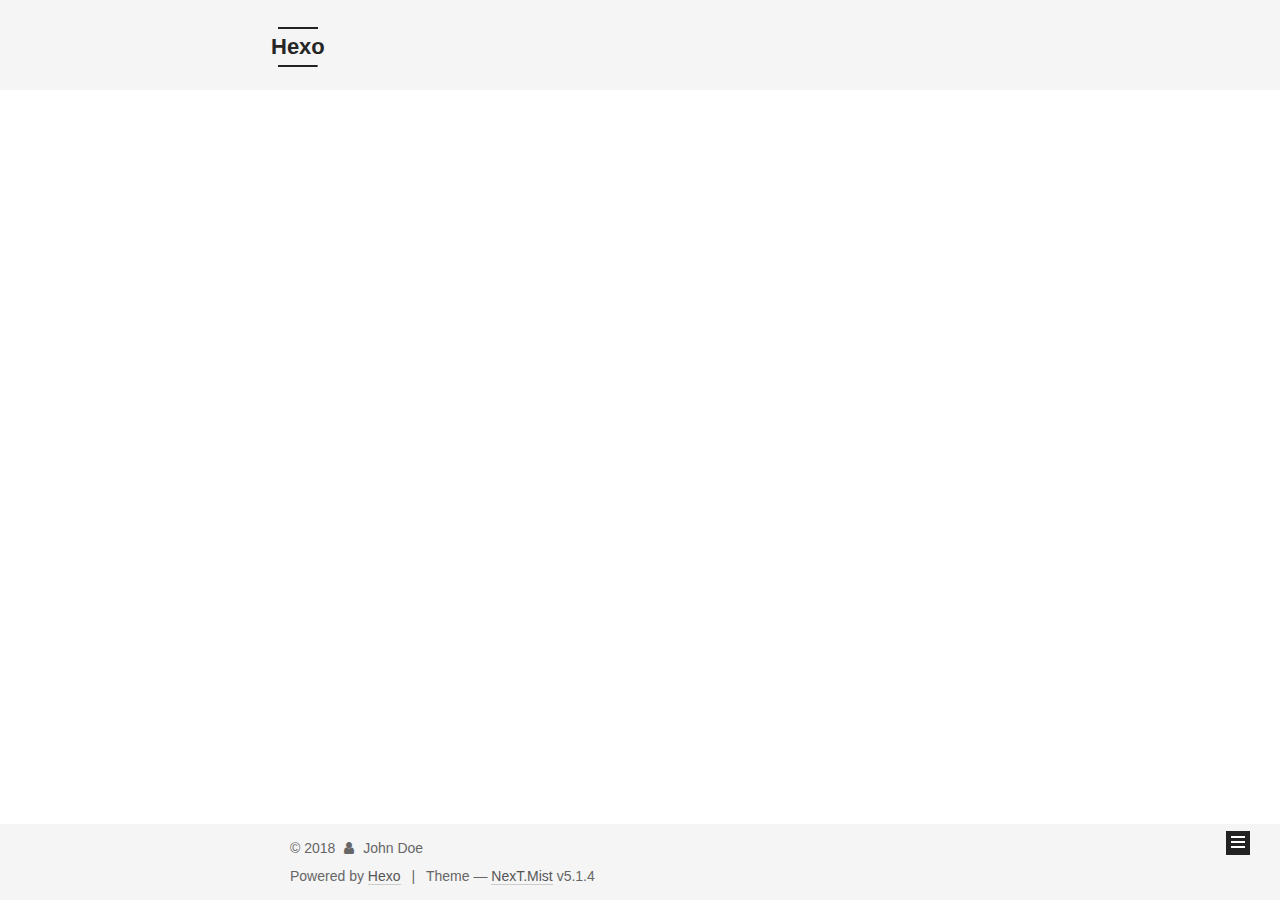
==== archives/2018/index.html @ 449ea3d6 "Site updated: 2018-07-28 01:03:12" ====
<!DOCTYPE html>



  


<html class="theme-next mist use-motion" lang="">
<head>
  <meta charset="UTF-8"/>
<meta http-equiv="X-UA-Compatible" content="IE=edge" />
<meta name="viewport" content="width=device-width, initial-scale=1, maximum-scale=1"/>
<meta name="theme-color" content="#222">









<meta http-equiv="Cache-Control" content="no-transform" />
<meta http-equiv="Cache-Control" content="no-siteapp" />
















  
  
  <link href="/lib/fancybox/source/jquery.fancybox.css?v=2.1.5" rel="stylesheet" type="text/css" />







<link href="/lib/font-awesome/css/font-awesome.min.css?v=4.6.2" rel="stylesheet" type="text/css" />

<link href="/css/main.css?v=5.1.4" rel="stylesheet" type="text/css" />


  <link rel="apple-touch-icon" sizes="180x180" href="/images/apple-touch-icon-next.png?v=5.1.4">


  <link rel="icon" type="image/png" sizes="32x32" href="/images/favicon-32x32-next.png?v=5.1.4">


  <link rel="icon" type="image/png" sizes="16x16" href="/images/favicon-16x16-next.png?v=5.1.4">


  <link rel="mask-icon" href="/images/logo.svg?v=5.1.4" color="#222">





  <meta name="keywords" content="Hexo, NexT" />










<meta property="og:type" content="website">
<meta property="og:title" content="Hexo">
<meta property="og:url" content="http://yoursite.com/archives/2018/index.html">
<meta property="og:site_name" content="Hexo">
<meta property="og:locale" content="default">
<meta name="twitter:card" content="summary">
<meta name="twitter:title" content="Hexo">



<script type="text/javascript" id="hexo.configurations">
  var NexT = window.NexT || {};
  var CONFIG = {
    root: '/',
    scheme: 'Mist',
    version: '5.1.4',
    sidebar: {"position":"left","display":"post","offset":12,"b2t":false,"scrollpercent":false,"onmobile":false},
    fancybox: true,
    tabs: true,
    motion: {"enable":true,"async":false,"transition":{"post_block":"fadeIn","post_header":"slideDownIn","post_body":"slideDownIn","coll_header":"slideLeftIn","sidebar":"slideUpIn"}},
    duoshuo: {
      userId: '0',
      author: 'Author'
    },
    algolia: {
      applicationID: '',
      apiKey: '',
      indexName: '',
      hits: {"per_page":10},
      labels: {"input_placeholder":"Search for Posts","hits_empty":"We didn't find any results for the search: ${query}","hits_stats":"${hits} results found in ${time} ms"}
    }
  };
</script>



  <link rel="canonical" href="http://yoursite.com/archives/2018/"/>





  <title>Archive | Hexo</title>
  








</head>

<body itemscope itemtype="http://schema.org/WebPage" lang="default">

  
  
    
  

  <div class="container sidebar-position-left page-archive">
    <div class="headband"></div>

    <header id="header" class="header" itemscope itemtype="http://schema.org/WPHeader">
      <div class="header-inner"><div class="site-brand-wrapper">
  <div class="site-meta ">
    

    <div class="custom-logo-site-title">
      <a href="/"  class="brand" rel="start">
        <span class="logo-line-before"><i></i></span>
        <span class="site-title">Hexo</span>
        <span class="logo-line-after"><i></i></span>
      </a>
    </div>
      
        <p class="site-subtitle"></p>
      
  </div>

  <div class="site-nav-toggle">
    <button>
      <span class="btn-bar"></span>
      <span class="btn-bar"></span>
      <span class="btn-bar"></span>
    </button>
  </div>
</div>

<nav class="site-nav">
  

  
    <ul id="menu" class="menu">
      
        
        <li class="menu-item menu-item-home">
          <a href="/" rel="section">
            
              <i class="menu-item-icon fa fa-fw fa-home"></i> <br />
            
            Home
          </a>
        </li>
      
        
        <li class="menu-item menu-item-archives">
          <a href="/archives/" rel="section">
            
              <i class="menu-item-icon fa fa-fw fa-archive"></i> <br />
            
            Archives
          </a>
        </li>
      

      
    </ul>
  

  
</nav>



 </div>
    </header>

    <main id="main" class="main">
      <div class="main-inner">
        <div class="content-wrap">
          <div id="content" class="content">
            

  
  
  
  <div class="post-block archive">
    <div id="posts" class="posts-collapse">
      <span class="archive-move-on"></span>

      <span class="archive-page-counter">
        
        
        
          
        
        Um..! 1 post. Keep on posting.
      </span>

      

        
        
        

        
          
          <div class="collection-title">
            <h1 class="archive-year" id="archive-year-2018">2018</h1>
          </div>
        
        

        

  <article class="post post-type-normal" itemscope itemtype="http://schema.org/Article">
    <header class="post-header">

      <h2 class="post-title">
        
            <a class="post-title-link" href="/2018/07/28/hello-world/" itemprop="url">
              
                <span itemprop="name">Hello World</span>
              
            </a>
        
      </h2>

      <div class="post-meta">
        <time class="post-time" itemprop="dateCreated"
              datetime="2018-07-28T00:05:29+08:00"
              content="2018-07-28" >
          07-28
        </time>
      </div>

    </header>
  </article>



      

    </div>
  </div>
  
  
  

  



          </div>
          


          

        </div>
        
          
  
  <div class="sidebar-toggle">
    <div class="sidebar-toggle-line-wrap">
      <span class="sidebar-toggle-line sidebar-toggle-line-first"></span>
      <span class="sidebar-toggle-line sidebar-toggle-line-middle"></span>
      <span class="sidebar-toggle-line sidebar-toggle-line-last"></span>
    </div>
  </div>

  <aside id="sidebar" class="sidebar">
    
    <div class="sidebar-inner">

      

      

      <section class="site-overview-wrap sidebar-panel sidebar-panel-active">
        <div class="site-overview">
          <div class="site-author motion-element" itemprop="author" itemscope itemtype="http://schema.org/Person">
            
              <p class="site-author-name" itemprop="name">John Doe</p>
              <p class="site-description motion-element" itemprop="description"></p>
          </div>

          <nav class="site-state motion-element">

            
              <div class="site-state-item site-state-posts">
              
                <a href="/archives/">
              
                  <span class="site-state-item-count">1</span>
                  <span class="site-state-item-name">posts</span>
                </a>
              </div>
            

            

            

          </nav>

          

          

          
          

          
          

          

        </div>
      </section>

      

      

    </div>
  </aside>


        
      </div>
    </main>

    <footer id="footer" class="footer">
      <div class="footer-inner">
        <div class="copyright">&copy; <span itemprop="copyrightYear">2018</span>
  <span class="with-love">
    <i class="fa fa-user"></i>
  </span>
  <span class="author" itemprop="copyrightHolder">John Doe</span>

  
</div>


  <div class="powered-by">Powered by <a class="theme-link" target="_blank" href="https://hexo.io">Hexo</a></div>



  <span class="post-meta-divider">|</span>



  <div class="theme-info">Theme &mdash; <a class="theme-link" target="_blank" href="https://github.com/iissnan/hexo-theme-next">NexT.Mist</a> v5.1.4</div>




        







        
      </div>
    </footer>

    
      <div class="back-to-top">
        <i class="fa fa-arrow-up"></i>
        
      </div>
    

    

  </div>

  

<script type="text/javascript">
  if (Object.prototype.toString.call(window.Promise) !== '[object Function]') {
    window.Promise = null;
  }
</script>









  












  
  
    <script type="text/javascript" src="/lib/jquery/index.js?v=2.1.3"></script>
  

  
  
    <script type="text/javascript" src="/lib/fastclick/lib/fastclick.min.js?v=1.0.6"></script>
  

  
  
    <script type="text/javascript" src="/lib/jquery_lazyload/jquery.lazyload.js?v=1.9.7"></script>
  

  
  
    <script type="text/javascript" src="/lib/velocity/velocity.min.js?v=1.2.1"></script>
  

  
  
    <script type="text/javascript" src="/lib/velocity/velocity.ui.min.js?v=1.2.1"></script>
  

  
  
    <script type="text/javascript" src="/lib/fancybox/source/jquery.fancybox.pack.js?v=2.1.5"></script>
  


  


  <script type="text/javascript" src="/js/src/utils.js?v=5.1.4"></script>

  <script type="text/javascript" src="/js/src/motion.js?v=5.1.4"></script>



  
  

  

  


  <script type="text/javascript" src="/js/src/bootstrap.js?v=5.1.4"></script>



  


  




	





  





  












  





  

  

  

  
  

  

  

  

</body>
</html>
---- css/main.css ----
/* normalize.css v3.0.2 | MIT License | git.io/normalize */
html {
  font-family: sans-serif; /* 1 */
  -ms-text-size-adjust: 100%; /* 2 */
  -webkit-text-size-adjust: 100%; /* 2 */
}
body {
  margin: 0;
}
article,
aside,
details,
figcaption,
figure,
footer,
header,
hgroup,
main,
menu,
nav,
section,
summary {
  display: block;
}
audio,
canvas,
progress,
video {
  display: inline-block; /* 1 */
  vertical-align: baseline; /* 2 */
}
audio:not([controls]) {
  display: none;
  height: 0;
}
[hidden],
template {
  display: none;
}
a {
  background-color: transparent;
}
a:active,
a:hover {
  outline: 0;
}
abbr[title] {
  border-bottom: 1px dotted;
}
b,
strong {
  font-weight: bold;
}
dfn {
  font-style: italic;
}
h1 {
  font-size: 2em;
  margin: 0.67em 0;
}
mark {
  background: #ff0;
  color: #000;
}
small {
  font-size: 80%;
}
sub,
sup {
  font-size: 75%;
  line-height: 0;
  position: relative;
  vertical-align: baseline;
}
sup {
  top: -0.5em;
}
sub {
  bottom: -0.25em;
}
img {
  border: 0;
}
svg:not(:root) {
  overflow: hidden;
}
figure {
  margin: 1em 40px;
}
hr {
  -moz-box-sizing: content-box;
  box-sizing: content-box;
  height: 0;
}
pre {
  overflow: auto;
}
code,
kbd,
pre,
samp {
  font-family: monospace, monospace;
  font-size: 1em;
}
button,
input,
optgroup,
select,
textarea {
  color: inherit; /* 1 */
  font: inherit; /* 2 */
  margin: 0; /* 3 */
}
button {
  overflow: visible;
}
button,
select {
  text-transform: none;
}
button,
html input[type="button"],
input[type="reset"],
input[type="submit"] {
  -webkit-appearance: button; /* 2 */
  cursor: pointer; /* 3 */
}
button[disabled],
html input[disabled] {
  cursor: default;
}
button::-moz-focus-inner,
input::-moz-focus-inner {
  border: 0;
  padding: 0;
}
input {
  line-height: normal;
}
input[type="checkbox"],
input[type="radio"] {
  box-sizing: border-box; /* 1 */
  padding: 0; /* 2 */
}
input[type="number"]::-webkit-inner-spin-button,
input[type="number"]::-webkit-outer-spin-button {
  height: auto;
}
input[type="search"] {
  -webkit-appearance: textfield; /* 1 */
  -moz-box-sizing: content-box;
  -webkit-box-sizing: content-box; /* 2 */
  box-sizing: content-box;
}
input[type="search"]::-webkit-search-cancel-button,
input[type="search"]::-webkit-search-decoration {
  -webkit-appearance: none;
}
fieldset {
  border: 1px solid #c0c0c0;
  margin: 0 2px;
  padding: 0.35em 0.625em 0.75em;
}
legend {
  border: 0; /* 1 */
  padding: 0; /* 2 */
}
textarea {
  overflow: auto;
}
optgroup {
  font-weight: bold;
}
table {
  border-collapse: collapse;
  border-spacing: 0;
}
td,
th {
  padding: 0;
}
::selection {
  background: #262a30;
  color: #fff;
}
body {
  position: relative;
  font-family: 'Lato', "PingFang SC", "Microsoft YaHei", sans-serif;
  font-size: 14px;
  line-height: 2;
  color: #555;
  background: #fff;
}
@media (max-width: 767px) {
  body {
    padding-right: 0 !important;
  }
}
@media (min-width: 768px) and (max-width: 991px) {
  body {
    padding-right: 0 !important;
  }
}
@media (min-width: 1600px) {
  body {
    font-size: 16px;
  }
}
h1,
h2,
h3,
h4,
h5,
h6 {
  margin: 0;
  padding: 0;
  font-weight: bold;
  line-height: 1.5;
  font-family: 'Lato', "PingFang SC", "Microsoft YaHei", sans-serif;
}
h2,
h3,
h4,
h5,
h6 {
  margin: 20px 0 15px;
}
h1 {
  font-size: 24px;
}
@media (max-width: 767px) {
  h1 {
    font-size: 20px;
  }
}
h2 {
  font-size: 22px;
}
@media (max-width: 767px) {
  h2 {
    font-size: 18px;
  }
}
h3 {
  font-size: 20px;
}
@media (max-width: 767px) {
  h3 {
    font-size: 16px;
  }
}
h4 {
  font-size: 18px;
}
@media (max-width: 767px) {
  h4 {
    font-size: 14px;
  }
}
h5 {
  font-size: 16px;
}
@media (max-width: 767px) {
  h5 {
    font-size: 12px;
  }
}
h6 {
  font-size: 14px;
}
@media (max-width: 767px) {
  h6 {
    font-size: 10px;
  }
}
p {
  margin: 0 0 20px 0;
}
a {
  color: #555;
  text-decoration: none;
  outline: none;
  border-bottom: 1px solid #999;
  word-wrap: break-word;
}
a:hover {
  color: #222;
  border-bottom-color: #222;
}
blockquote {
  margin: 0;
  padding: 0;
}
img {
  display: block;
  margin: auto;
  max-width: 100%;
  height: auto;
}
hr {
  margin: 40px 0;
  height: 3px;
  border: none;
  background-color: #ddd;
  background-image: repeating-linear-gradient(-45deg, #fff, #fff 4px, transparent 4px, transparent 8px);
}
blockquote {
  padding: 0 15px;
  color: #666;
  border-left: 4px solid #ddd;
}
blockquote cite::before {
  content: "-";
  padding: 0 5px;
}
dt {
  font-weight: 700;
}
dd {
  margin: 0;
  padding: 0;
}
kbd {
  border: 1px solid #ccc;
  border-radius: 0.2em;
  box-shadow: 0.1em 0.1em 0.2em rgba(0,0,0,0.1);
  background-color: #f9f9f9;
  font-family: inherit;
  background-image: -webkit-linear-gradient(top, #eee, #fff, #eee);
  padding: 0.1em 0.3em;
  white-space: nowrap;
}
.text-left {
  text-align: left;
}
.text-center {
  text-align: center;
}
.text-right {
  text-align: right;
}
.text-justify {
  text-align: justify;
}
.text-nowrap {
  white-space: nowrap;
}
.text-lowercase {
  text-transform: lowercase;
}
.text-uppercase {
  text-transform: uppercase;
}
.text-capitalize {
  text-transform: capitalize;
}
.center-block {
  display: block;
  margin-left: auto;
  margin-right: auto;
}
.clearfix:before,
.clearfix:after {
  content: " ";
  display: table;
}
.clearfix:after {
  clear: both;
}
.pullquote {
  width: 45%;
}
.pullquote.left {
  float: left;
  margin-left: 5px;
  margin-right: 10px;
}
.pullquote.right {
  float: right;
  margin-left: 10px;
  margin-right: 5px;
}
.affix.affix.affix {
  position: fixed;
}
.translation {
  margin-top: -20px;
  font-size: 14px;
  color: #999;
}
.scrollbar-measure {
  width: 100px;
  height: 100px;
  overflow: scroll;
  position: absolute;
  top: -9999px;
}
.use-motion .motion-element {
  opacity: 0;
}
table {
  margin: 20px 0;
  width: 100%;
  border-collapse: collapse;
  border-spacing: 0;
  border: 1px solid #ddd;
  font-size: 14px;
  table-layout: fixed;
  word-wrap: break-all;
}
table>tbody>tr:nth-of-type(odd) {
  background-color: #f9f9f9;
}
table>tbody>tr:hover {
  background-color: #f5f5f5;
}
caption,
th,
td {
  padding: 8px;
  text-align: left;
  vertical-align: middle;
  font-weight: normal;
}
th,
td {
  border-bottom: 3px solid #ddd;
  border-right: 1px solid #eee;
}
th {
  padding-bottom: 10px;
  font-weight: 700;
}
td {
  border-bottom-width: 1px;
}
html,
body {
  height: 100%;
}
.container {
  position: relative;
  min-height: 100%;
}
.header-inner {
  margin: 0 auto;
  padding: 100px 0 70px;
  width: 700px;
}
@media (min-width: 1600px) {
  .container .header-inner {
    width: 900px;
  }
}
.main {
  padding-bottom: 150px;
}
.main-inner {
  margin: 0 auto;
  width: 700px;
}
@media (min-width: 1600px) {
  .container .main-inner {
    width: 900px;
  }
}
.footer {
  position: absolute;
  left: 0;
  bottom: 0;
  width: 100%;
  min-height: 50px;
}
.footer-inner {
  box-sizing: border-box;
  margin: 20px auto;
  width: 700px;
}
@media (min-width: 1600px) {
  .container .footer-inner {
    width: 900px;
  }
}
pre,
.highlight {
  overflow: auto;
  margin: 20px 0;
  padding: 0;
  font-size: 13px;
  color: #4d4d4c;
  background: #f7f7f7;
  line-height: 1.6;
}
pre,
code {
  font-family: consolas, Menlo, "PingFang SC", "Microsoft YaHei", monospace;
}
code {
  padding: 2px 4px;
  word-wrap: break-word;
  color: #555;
  background: #eee;
  border-radius: 3px;
  font-size: 13px;
}
pre {
  padding: 10px;
}
pre code {
  padding: 0;
  color: #4d4d4c;
  background: none;
  text-shadow: none;
}
.highlight {
  border-radius: 1px;
}
.highlight pre {
  border: none;
  margin: 0;
  padding: 10px 0;
}
.highlight table {
  margin: 0;
  width: auto;
  border: none;
}
.highlight td {
  border: none;
  padding: 0;
}
.highlight figcaption {
  font-size: 1em;
  color: #4d4d4c;
  line-height: 1em;
  margin-bottom: 1em;
}
.highlight figcaption:before,
.highlight figcaption:after {
  content: " ";
  display: table;
}
.highlight figcaption:after {
  clear: both;
}
.highlight figcaption a {
  float: right;
  color: #4d4d4c;
}
.highlight figcaption a:hover {
  border-bottom-color: #4d4d4c;
}
.highlight .gutter pre {
  padding-left: 10px;
  padding-right: 10px;
  color: #869194;
  text-align: right;
  background-color: #eff2f3;
}
.highlight .code pre {
  width: 100%;
  padding-left: 10px;
  padding-right: 10px;
  background-color: #f7f7f7;
}
.highlight .line {
  height: 20px;
}
.gutter {
  -webkit-user-select: none;
  -moz-user-select: none;
  -ms-user-select: none;
  user-select: none;
}
.gist table {
  width: auto;
}
.gist table td {
  border: none;
}
pre .deletion {
  background: #fdd;
}
pre .addition {
  background: #dfd;
}
pre .meta {
  color: #8959a8;
}
pre .comment {
  color: #8e908c;
}
pre .variable,
pre .attribute,
pre .tag,
pre .regexp,
pre .ruby .constant,
pre .xml .tag .title,
pre .xml .pi,
pre .xml .doctype,
pre .html .doctype,
pre .css .id,
pre .css .class,
pre .css .pseudo {
  color: #c82829;
}
pre .number,
pre .preprocessor,
pre .built_in,
pre .literal,
pre .params,
pre .constant,
pre .command {
  color: #f5871f;
}
pre .ruby .class .title,
pre .css .rules .attribute,
pre .string,
pre .value,
pre .inheritance,
pre .header,
pre .ruby .symbol,
pre .xml .cdata,
pre .special,
pre .number,
pre .formula {
  color: #718c00;
}
pre .title,
pre .css .hexcolor {
  color: #3e999f;
}
pre .function,
pre .python .decorator,
pre .python .title,
pre .ruby .function .title,
pre .ruby .title .keyword,
pre .perl .sub,
pre .javascript .title,
pre .coffeescript .title {
  color: #4271ae;
}
pre .keyword,
pre .javascript .function {
  color: #8959a8;
}
.full-image.full-image.full-image.full-image {
  border: none;
  max-width: 100%;
  width: auto;
  margin: 20px auto 25px;
}
@media (min-width: 992px) {
  .full-image.full-image.full-image.full-image {
    max-width: none;
    width: 110%;
    margin: 25px -5%;
  }
}
.blockquote-center,
.page-home .post-type-quote blockquote,
.page-post-detail .post-type-quote blockquote {
  position: relative;
  margin: 40px 0;
  padding: 0;
  border-left: none;
  text-align: center;
}
.blockquote-center::before,
.page-home .post-type-quote blockquote::before,
.page-post-detail .post-type-quote blockquote::before,
.blockquote-center::after,
.page-home .post-type-quote blockquote::after,
.page-post-detail .post-type-quote blockquote::after {
  position: absolute;
  content: ' ';
  display: block;
  width: 100%;
  height: 24px;
  opacity: 0.2;
  background-repeat: no-repeat;
  background-position: 0 -6px;
  background-size: 22px 22px;
}
.blockquote-center::before,
.page-home .post-type-quote blockquote::before,
.page-post-detail .post-type-quote blockquote::before {
  top: -20px;
  background-image: url("../images/quote-l.svg");
  border-top: 1px solid #ccc;
}
.blockquote-center::after,
.page-home .post-type-quote blockquote::after,
.page-post-detail .post-type-quote blockquote::after {
  bottom: -20px;
  background-image: url("../images/quote-r.svg");
  border-bottom: 1px solid #ccc;
  background-position: 100% 8px;
}
.blockquote-center p,
.page-home .post-type-quote blockquote p,
.page-post-detail .post-type-quote blockquote p,
.blockquote-center div,
.page-home .post-type-quote blockquote div,
.page-post-detail .post-type-quote blockquote div {
  text-align: center;
}
.post .post-body .group-picture img {
  box-sizing: border-box;
  padding: 0 3px;
  border: none;
}
.post .group-picture-row {
  overflow: hidden;
  margin-top: 6px;
}
.post .group-picture-row:first-child {
  margin-top: 0;
}
.post .group-picture-column {
  float: left;
}
.page-post-detail .post-body .group-picture-column {
  float: none;
  margin-top: 10px;
  width: auto !important;
}
.page-post-detail .post-body .group-picture-column img {
  margin: 0 auto;
}
.page-archive .group-picture-container {
  overflow: hidden;
}
.page-archive .group-picture-row {
  float: left;
}
.page-archive .group-picture-row:first-child {
  margin-top: 6px;
}
.page-archive .group-picture-column {
  max-width: 150px;
  max-height: 150px;
}
.post-body .note {
  position: relative;
  padding: 15px;
  margin-bottom: 20px;
  border: 1px solid #eee;
  border-left-width: 5px;
  border-radius: 3px;
}
.post-body .note h2,
.post-body .note h3,
.post-body .note h4,
.post-body .note h5,
.post-body .note h6 {
  margin-top: 0;
  margin-bottom: 0;
  border-bottom: initial;
  padding-top: 0 !important;
}
.post-body .note p:first-child,
.post-body .note ul:first-child,
.post-body .note ol:first-child,
.post-body .note table:first-child,
.post-body .note pre:first-child,
.post-body .note blockquote:first-child {
  margin-top: 0;
}
.post-body .note p:last-child,
.post-body .note ul:last-child,
.post-body .note ol:last-child,
.post-body .note table:last-child,
.post-body .note pre:last-child,
.post-body .note blockquote:last-child {
  margin-bottom: 0;
}
.post-body .note.default {
  border-left-color: #777;
}
.post-body .note.default h2,
.post-body .note.default h3,
.post-body .note.default h4,
.post-body .note.default h5,
.post-body .note.default h6 {
  color: #777;
}
.post-body .note.primary {
  border-left-color: #6f42c1;
}
.post-body .note.primary h2,
.post-body .note.primary h3,
.post-body .note.primary h4,
.post-body .note.primary h5,
.post-body .note.primary h6 {
  color: #6f42c1;
}
.post-body .note.info {
  border-left-color: #428bca;
}
.post-body .note.info h2,
.post-body .note.info h3,
.post-body .note.info h4,
.post-body .note.info h5,
.post-body .note.info h6 {
  color: #428bca;
}
.post-body .note.success {
  border-left-color: #5cb85c;
}
.post-body .note.success h2,
.post-body .note.success h3,
.post-body .note.success h4,
.post-body .note.success h5,
.post-body .note.success h6 {
  color: #5cb85c;
}
.post-body .note.warning {
  border-left-color: #f0ad4e;
}
.post-body .note.warning h2,
.post-body .note.warning h3,
.post-body .note.warning h4,
.post-body .note.warning h5,
.post-body .note.warning h6 {
  color: #f0ad4e;
}
.post-body .note.danger {
  border-left-color: #d9534f;
}
.post-body .note.danger h2,
.post-body .note.danger h3,
.post-body .note.danger h4,
.post-body .note.danger h5,
.post-body .note.danger h6 {
  color: #d9534f;
}
.post-body .label {
  display: inline;
  padding: 0 2px;
  white-space: nowrap;
}
.post-body .label.default {
  background-color: #f0f0f0;
}
.post-body .label.primary {
  background-color: #efe6f7;
}
.post-body .label.info {
  background-color: #e5f2f8;
}
.post-body .label.success {
  background-color: #e7f4e9;
}
.post-body .label.warning {
  background-color: #fcf6e1;
}
.post-body .label.danger {
  background-color: #fae8eb;
}
.post-body .tabs {
  position: relative;
  display: block;
  margin-bottom: 20px;
  padding-top: 10px;
}
.post-body .tabs ul.nav-tabs {
  margin: 0;
  padding: 0;
  display: flex;
  margin-bottom: -1px;
}
@media (max-width: 413px) {
  .post-body .tabs ul.nav-tabs {
    display: block;
    margin-bottom: 5px;
  }
}
.post-body .tabs ul.nav-tabs li.tab {
  list-style-type: none !important;
  margin: 0 0.25em 0 0;
  border-top: 3px solid transparent;
  border-left: 1px solid transparent;
  border-right: 1px solid transparent;
}
@media (max-width: 413px) {
  .post-body .tabs ul.nav-tabs li.tab {
    margin: initial;
    border-top: 1px solid transparent;
    border-left: 3px solid transparent;
    border-right: 1px solid transparent;
    border-bottom: 1px solid transparent;
  }
}
.post-body .tabs ul.nav-tabs li.tab a {
  outline: 0;
  border-bottom: initial;
  display: block;
  line-height: 1.8em;
  padding: 0.25em 0.75em;
  transition-duration: 0.2s;
  transition-timing-function: ease-out;
  transition-delay: 0s;
}
.post-body .tabs ul.nav-tabs li.tab a i {
  width: 1.285714285714286em;
}
.post-body .tabs ul.nav-tabs li.tab.active {
  border-top: 3px solid #fc6423;
  border-left: 1px solid #ddd;
  border-right: 1px solid #ddd;
  background-color: #fff;
}
@media (max-width: 413px) {
  .post-body .tabs ul.nav-tabs li.tab.active {
    border-top: 1px solid #ddd;
    border-left: 3px solid #fc6423;
    border-right: 1px solid #ddd;
    border-bottom: 1px solid #ddd;
  }
}
.post-body .tabs ul.nav-tabs li.tab.active a {
  cursor: default;
  color: #555;
}
.post-body .tabs .tab-content {
  background-color: #fff;
}
.post-body .tabs .tab-content .tab-pane {
  border: 1px solid #ddd;
  padding: 20px 20px 0 20px;
}
.post-body .tabs .tab-content .tab-pane:not(.active) {
  display: none !important;
}
.post-body .tabs .tab-content .tab-pane.active {
  display: block !important;
}
.btn {
  display: inline-block;
  padding: 0 20px;
  font-size: 14px;
  color: #555;
  background: transparent;
  border: 2px solid #222;
  text-decoration: none;
  border-radius: 0;
  transition-property: background-color;
  transition-duration: 0.2s;
  transition-timing-function: ease-in-out;
  transition-delay: 0s;
  line-height: 2;
}
.btn:hover {
  border-color: #222;
  color: #222;
  background: #fff;
}
.btn +.btn {
  margin: 0 0 8px 8px;
}
.btn .fa-fw {
  width: 1.285714285714286em;
  text-align: left;
}
.btn-bar {
  display: block;
  width: 22px;
  height: 2px;
  background: #555;
  border-radius: 1px;
}
.btn-bar+.btn-bar {
  margin-top: 4px;
}
.pagination {
  margin: 120px 0 40px;
  text-align: center;
  border-top: 1px solid #eee;
}
.page-number-basic,
.pagination .prev,
.pagination .next,
.pagination .page-number,
.pagination .space {
  display: inline-block;
  position: relative;
  top: -1px;
  margin: 0 10px;
  padding: 0 11px;
}
@media (max-width: 767px) {
  .page-number-basic,
  .pagination .prev,
  .pagination .next,
  .pagination .page-number,
  .pagination .space {
    margin: 0 5px;
  }
}
.pagination .prev,
.pagination .next,
.pagination .page-number {
  border-bottom: 0;
  border-top: 1px solid #eee;
  transition-property: border-color;
  transition-duration: 0.2s;
  transition-timing-function: ease-in-out;
  transition-delay: 0s;
}
.pagination .prev:hover,
.pagination .next:hover,
.pagination .page-number:hover {
  border-top-color: #222;
}
.pagination .space {
  padding: 0;
  margin: 0;
}
.pagination .prev {
  margin-left: 0;
}
.pagination .next {
  margin-right: 0;
}
.pagination .page-number.current {
  color: #fff;
  background: #ccc;
  border-top-color: #ccc;
}
@media (max-width: 767px) {
  .pagination {
    border-top: none;
  }
  .pagination .prev,
  .pagination .next,
  .pagination .page-number {
    margin-bottom: 10px;
    border-top: 0;
    border-bottom: 1px solid #eee;
    padding: 0 10px;
  }
  .pagination .prev:hover,
  .pagination .next:hover,
  .pagination .page-number:hover {
    border-bottom-color: #222;
  }
}
.comments {
  margin: 60px 20px 0;
}
.tag-cloud {
  text-align: center;
}
.tag-cloud a {
  display: inline-block;
  margin: 10px;
}
.back-to-top {
  box-sizing: border-box;
  position: fixed;
  bottom: -100px;
  right: 30px;
  z-index: 1050;
  padding: 0 6px;
  width: 24px;
  background: #222;
  font-size: 12px;
  opacity: 1;
  color: #fff;
  cursor: pointer;
  text-align: center;
  -webkit-transform: translateZ(0);
  transition-property: bottom;
  transition-duration: 0.2s;
  transition-timing-function: ease-in-out;
  transition-delay: 0s;
}
@media (min-width: 768px) and (max-width: 991px) {
  .back-to-top {
    display: none !important;
  }
}
@media (max-width: 767px) {
  .back-to-top {
    display: none !important;
  }
}
.back-to-top.back-to-top-on {
  bottom: 19px;
}
.header {
  background: transparent;
}
.header-inner {
  position: relative;
}
.headband {
  height: 3px;
  background: #222;
}
.site-meta {
  margin: 0;
  text-align: left;
}
@media (max-width: 767px) {
  .site-meta {
    text-align: center;
  }
}
.brand {
  position: relative;
  display: inline-block;
  padding: 0 40px;
  color: #222;
  background: #222;
  border-bottom: none;
}
.brand:hover {
  color: #222;
}
.logo {
  display: inline-block;
  margin-right: 5px;
  line-height: 36px;
  vertical-align: top;
}
.site-title {
  display: inline-block;
  vertical-align: top;
  line-height: 36px;
  font-size: 20px;
  font-weight: normal;
  font-family: 'Lato', "PingFang SC", "Microsoft YaHei", sans-serif;
}
.site-subtitle {
  margin-top: 10px;
  font-size: 13px;
  color: #999;
}
.use-motion .brand {
  opacity: 0;
}
.use-motion .logo,
.use-motion .site-title,
.use-motion .site-subtitle {
  opacity: 0;
  position: relative;
  top: -10px;
}
.site-nav-toggle {
  display: none;
  position: absolute;
  top: 10px;
  left: 10px;
}
@media (max-width: 767px) {
  .site-nav-toggle {
    display: block;
  }
}
.site-nav-toggle button {
  margin-top: 2px;
  padding: 9px 10px;
  background: transparent;
  border: none;
}
@media (max-width: 767px) {
  .site-nav {
    display: none;
    margin: 0 -10px;
    padding: 0 10px;
    clear: both;
    border-top: 1px solid #ddd;
  }
}
@media (min-width: 768px) and (max-width: 991px) {
  .site-nav {
    display: block !important;
  }
}
@media (min-width: 992px) {
  .site-nav {
    display: block !important;
  }
}
.menu {
  margin-top: 20px;
  padding-left: 0;
  text-align: center;
}
.menu .menu-item {
  display: inline-block;
  margin: 0 10px;
  list-style: none;
}
@media screen and (max-width: 767px) {
  .menu .menu-item {
    margin-top: 10px;
  }
}
.menu .menu-item a {
  display: block;
  font-size: 13px;
  line-height: inherit;
  border-bottom: 1px solid transparent;
  transition-property: border-color;
  transition-duration: 0.2s;
  transition-timing-function: ease-in-out;
  transition-delay: 0s;
}
.menu .menu-item a:hover {
  border-bottom-color: #222;
}
.menu .menu-item .fa {
  margin-right: 5px;
}
.use-motion .menu-item {
  opacity: 0;
}
.post-body {
  font-family: 'Lato', "PingFang SC", "Microsoft YaHei", sans-serif;
}
@media (max-width: 767px) {
  .post-body {
    word-break: break-word;
  }
}
.post-body .fancybox img {
  display: block !important;
  margin: 0 auto;
  cursor: pointer;
  cursor: zoom-in;
  cursor: -webkit-zoom-in;
}
.post-body .image-caption,
.post-body .figure .caption {
  margin: -20px auto 15px;
  text-align: center;
  font-size: 14px;
  color: #999;
  font-weight: bold;
  line-height: 1;
}
.post-sticky-flag {
  display: inline-block;
  font-size: 16px;
  -ms-transform: rotate(30deg);
  -webkit-transform: rotate(30deg);
  -moz-transform: rotate(30deg);
  -ms-transform: rotate(30deg);
  -o-transform: rotate(30deg);
  transform: rotate(30deg);
}
.use-motion .post-block,
.use-motion .pagination,
.use-motion .comments {
  opacity: 0;
}
.use-motion .post-header {
  opacity: 0;
}
.use-motion .post-body {
  opacity: 0;
}
.use-motion .collection-title {
  opacity: 0;
}
.posts-expand {
  padding-top: 40px;
}
@media (max-width: 767px) {
  .posts-expand {
    margin: 0 20px;
  }
  .post-body pre .gutter pre {
    padding-right: 10px;
  }
  .post-body .highlight {
    margin-left: 0px;
    margin-right: 0px;
    padding: 0;
  }
  .post-body .highlight .gutter pre {
    padding-right: 10px;
  }
}
@media (min-width: 992px) {
  .posts-expand .post-body {
    text-align: justify;
  }
}
.posts-expand .post-body h2,
.posts-expand .post-body h3,
.posts-expand .post-body h4,
.posts-expand .post-body h5,
.posts-expand .post-body h6 {
  padding-top: 10px;
}
.posts-expand .post-body h2 .header-anchor,
.posts-expand .post-body h3 .header-anchor,
.posts-expand .post-body h4 .header-anchor,
.posts-expand .post-body h5 .header-anchor,
.posts-expand .post-body h6 .header-anchor {
  float: right;
  margin-left: 10px;
  color: #ccc;
  border-bottom-style: none;
  visibility: hidden;
}
.posts-expand .post-body h2 .header-anchor:hover,
.posts-expand .post-body h3 .header-anchor:hover,
.posts-expand .post-body h4 .header-anchor:hover,
.posts-expand .post-body h5 .header-anchor:hover,
.posts-expand .post-body h6 .header-anchor:hover {
  color: inherit;
}
.posts-expand .post-body h2:hover .header-anchor,
.posts-expand .post-body h3:hover .header-anchor,
.posts-expand .post-body h4:hover .header-anchor,
.posts-expand .post-body h5:hover .header-anchor,
.posts-expand .post-body h6:hover .header-anchor {
  visibility: visible;
}
.posts-expand .post-body ul li {
  list-style: circle;
}
.posts-expand .post-body img {
  box-sizing: border-box;
  margin: auto;
  padding: 3px;
  border: 1px solid #ddd;
}
.posts-expand .post-body .fancybox img {
  margin: 0 auto 25px;
}
@media (max-width: 767px) {
  .posts-collapse {
    margin: 0 20px;
  }
  .posts-collapse .post-title,
  .posts-collapse .post-meta {
    display: block;
    width: auto;
    text-align: left;
  }
}
.posts-collapse {
  position: relative;
  z-index: 1010;
  margin-left: 0;
}
.posts-collapse::after {
  content: " ";
  position: absolute;
  top: 20px;
  left: 0;
  margin-left: -2px;
  width: 4px;
  height: 100%;
  background: #f5f5f5;
  z-index: -1;
}
@media (max-width: 767px) {
  .posts-collapse {
    margin: 0 20px;
  }
}
.posts-collapse .collection-title {
  position: relative;
  margin: 60px 0;
}
.posts-collapse .collection-title h1,
.posts-collapse .collection-title h2 {
  margin-left: 20px;
}
.posts-collapse .collection-title small {
  color: #bbb;
  margin-left: 5px;
}
.posts-collapse .collection-title::before {
  content: " ";
  position: absolute;
  left: 0;
  top: 50%;
  margin-left: -4px;
  margin-top: -4px;
  width: 8px;
  height: 8px;
  background: #bbb;
  border-radius: 50%;
}
.posts-collapse .post {
  margin: 30px 0;
}
.posts-collapse .post-header {
  position: relative;
  transition-duration: 0.2s;
  transition-timing-function: ease-in-out;
  transition-delay: 0s;
  transition-property: border;
  border-bottom: 1px dashed #ccc;
}
.posts-collapse .post-header::before {
  content: " ";
  position: absolute;
  left: 0;
  top: 12px;
  width: 6px;
  height: 6px;
  margin-left: -4px;
  background: #bbb;
  border-radius: 50%;
  border: 1px solid #fff;
  transition-duration: 0.2s;
  transition-timing-function: ease-in-out;
  transition-delay: 0s;
  transition-property: background;
}
.posts-collapse .post-header:hover {
  border-bottom-color: #666;
}
.posts-collapse .post-header:hover::before {
  background: #222;
}
.posts-collapse .post-meta {
  position: absolute;
  font-size: 12px;
  left: 20px;
  top: 5px;
}
.posts-collapse .post-comments-count {
  display: none;
}
.posts-collapse .post-title {
  margin-left: 60px;
  font-size: 16px;
  font-weight: normal;
  line-height: inherit;
}
.posts-collapse .post-title::after {
  margin-left: 3px;
  opacity: 0.6;
}
.posts-collapse .post-title a {
  color: #666;
  border-bottom: none;
}
.page-home .post-type-quote .post-header,
.page-post-detail .post-type-quote .post-header,
.page-home .post-type-quote .post-tags,
.page-post-detail .post-type-quote .post-tags {
  display: none;
}
.posts-expand .post-title {
  text-align: center;
  word-break: break-word;
  font-weight: 400;
}
.posts-expand .post-title-link {
  display: inline-block;
  position: relative;
  color: #555;
  border-bottom: none;
  line-height: 1.2;
  vertical-align: top;
}
.posts-expand .post-title-link::before {
  content: "";
  position: absolute;
  width: 100%;
  height: 2px;
  bottom: 0;
  left: 0;
  background-color: #000;
  visibility: hidden;
  -webkit-transform: scaleX(0);
  -moz-transform: scaleX(0);
  -ms-transform: scaleX(0);
  -o-transform: scaleX(0);
  transform: scaleX(0);
  transition-duration: 0.2s;
  transition-timing-function: ease-in-out;
  transition-delay: 0s;
}
.posts-expand .post-title-link:hover::before {
  visibility: visible;
  -webkit-transform: scaleX(1);
  -moz-transform: scaleX(1);
  -ms-transform: scaleX(1);
  -o-transform: scaleX(1);
  transform: scaleX(1);
}
.posts-expand .post-title-link .fa {
  font-size: 16px;
}
.posts-expand .post-meta {
  margin: 3px 0 60px 0;
  color: #999;
  font-family: 'Lato', "PingFang SC", "Microsoft YaHei", sans-serif;
  font-size: 12px;
  text-align: center;
}
.posts-expand .post-meta .post-category-list {
  display: inline-block;
  margin: 0;
  padding: 3px;
}
.posts-expand .post-meta .post-category-list-link {
  color: #999;
}
.posts-expand .post-meta .post-description {
  font-size: 14px;
  margin-top: 2px;
}
.post-meta-divider {
  margin: 0 0.5em;
}
.post-meta-item-icon {
  margin-right: 3px;
}
@media (min-width: 768px) and (max-width: 991px) {
  .post-meta-item-icon {
    display: inline-block;
  }
}
@media (max-width: 767px) {
  .post-meta-item-icon {
    display: inline-block;
  }
}
@media (min-width: 768px) and (max-width: 991px) {
  .post-meta-item-text {
    display: none;
  }
}
@media (max-width: 767px) {
  .post-meta-item-text {
    display: none;
  }
}
@media (max-width: 767px) {
  .posts-expand .post-comments-count {
    display: none;
  }
}
.post-button {
  margin-top: 40px;
}
.posts-expand .post-tags {
  margin-top: 40px;
  text-align: center;
}
.posts-expand .post-tags a {
  display: inline-block;
  margin-right: 10px;
  font-size: 13px;
}
.post-nav {
  display: table;
  margin-top: 15px;
  width: 100%;
  border-top: 1px solid #eee;
}
.post-nav-divider {
  display: table-cell;
  width: 10%;
}
.post-nav-item {
  display: table-cell;
  padding: 10px 0 0 0;
  width: 45%;
  vertical-align: top;
}
.post-nav-item a {
  position: relative;
  display: block;
  line-height: 25px;
  font-size: 14px;
  color: #555;
  border-bottom: none;
}
.post-nav-item a:hover {
  color: #222;
  border-bottom: none;
}
.post-nav-item a:active {
  top: 2px;
}
.post-nav-item .fa {
  position: absolute;
  top: 8px;
  left: 0;
  font-size: 12px;
}
.post-nav-next a {
  padding-left: 15px;
}
.post-nav-prev {
  text-align: right;
}
.post-nav-prev a {
  padding-right: 15px;
}
.post-nav-prev .fa {
  right: 0;
  left: auto;
}
.posts-expand .post-eof {
  display: block;
  margin: 80px auto 60px;
  width: 8%;
  height: 1px;
  background: #ccc;
  text-align: center;
}
.post:last-child .post-eof.post-eof.post-eof {
  display: none;
}
.post-gallery {
  display: table;
  table-layout: fixed;
  width: 100%;
  border-collapse: separate;
}
.post-gallery-row {
  display: table-row;
}
.post-gallery .post-gallery-img {
  display: table-cell;
  text-align: center;
  vertical-align: middle;
  border: none;
}
.post-gallery .post-gallery-img img {
  max-width: 100%;
  max-height: 100%;
  border: none;
}
.fancybox-close,
.fancybox-close:hover {
  border: none;
}
.rtl.post-body p,
.rtl.post-body a,
.rtl.post-body h1,
.rtl.post-body h2,
.rtl.post-body h3,
.rtl.post-body h4,
.rtl.post-body h5,
.rtl.post-body h6,
.rtl.post-body li,
.rtl.post-body ul,
.rtl.post-body ol {
  direction: rtl;
  font-family: UKIJ Ekran;
}
.rtl.post-title {
  font-family: UKIJ Ekran;
}
.sidebar {
  position: fixed;
  right: 0;
  top: 0;
  bottom: 0;
  width: 0;
  z-index: 1040;
  box-shadow: inset 0 2px 6px #000;
  background: #222;
  -webkit-transform: translateZ(0);
}
.sidebar a {
  color: #999;
  border-bottom-color: #555;
}
.sidebar a:hover {
  color: #eee;
}
@media (min-width: 768px) and (max-width: 991px) {
  .sidebar {
    display: none !important;
  }
}
@media (max-width: 767px) {
  .sidebar {
    display: none !important;
  }
}
.sidebar-inner {
  position: relative;
  padding: 20px 10px;
  color: #999;
  text-align: center;
}
.site-overview-wrap {
  overflow: hidden;
}
.site-overview {
  overflow-y: auto;
  overflow-x: hidden;
}
.sidebar-toggle {
  position: fixed;
  right: 30px;
  bottom: 45px;
  width: 14px;
  height: 14px;
  padding: 5px;
  background: #222;
  line-height: 0;
  z-index: 1050;
  cursor: pointer;
  -webkit-transform: translateZ(0);
}
@media (min-width: 768px) and (max-width: 991px) {
  .sidebar-toggle {
    display: none !important;
  }
}
@media (max-width: 767px) {
  .sidebar-toggle {
    display: none !important;
  }
}
.sidebar-toggle-line {
  position: relative;
  display: inline-block;
  vertical-align: top;
  height: 2px;
  width: 100%;
  background: #fff;
  margin-top: 3px;
}
.sidebar-toggle-line:first-child {
  margin-top: 0;
}
.site-author-image {
  display: block;
  margin: 0 auto;
  padding: 2px;
  max-width: 96px;
  height: auto;
  border: 2px solid #333;
}
.site-author-name {
  margin: 5px 0 0;
  text-align: center;
  color: #f5f5f5;
  font-weight: normal;
}
.site-description {
  margin-top: 5px;
  text-align: center;
  font-size: 14px;
  color: #999;
}
.site-state {
  overflow: hidden;
  line-height: 1.4;
  white-space: nowrap;
  text-align: center;
}
.site-state-item {
  display: inline-block;
  padding: 0 15px;
  border-left: 1px solid #333;
}
.site-state-item:first-child {
  border-left: none;
}
.site-state-item a {
  border-bottom: none;
}
.site-state-item-count {
  display: block;
  text-align: center;
  color: inherit;
  font-weight: 600;
  font-size: 18px;
}
.site-state-item-name {
  font-size: 13px;
  color: inherit;
}
.feed-link {
  margin-top: 20px;
}
.feed-link a {
  display: inline-block;
  padding: 0 15px;
  color: #fc6423;
  border: 1px solid #fc6423;
  border-radius: 4px;
}
.feed-link a i {
  color: #fc6423;
  font-size: 14px;
}
.feed-link a:hover {
  color: #fff;
  background: #fc6423;
}
.feed-link a:hover i {
  color: #fff;
}
.links-of-author {
  margin-top: 20px;
}
.links-of-author a {
  display: inline-block;
  vertical-align: middle;
  margin-right: 10px;
  margin-bottom: 10px;
  border-bottom-color: #555;
  font-size: 13px;
}
.links-of-author a:before {
  display: inline-block;
  vertical-align: middle;
  margin-right: 3px;
  content: " ";
  width: 4px;
  height: 4px;
  border-radius: 50%;
  background: #09a86e;
}
.links-of-blogroll {
  font-size: 13px;
}
.links-of-blogroll-title {
  margin-top: 20px;
  font-size: 14px;
  font-weight: 600;
}
.links-of-blogroll-list {
  margin: 0;
  padding: 0;
  list-style: none;
}
.links-of-blogroll-item {
  padding: 2px 10px;
}
.links-of-blogroll-item a {
  max-width: 280px;
  box-sizing: border-box;
  display: inline-block;
  overflow: hidden;
  white-space: nowrap;
  text-overflow: ellipsis;
}
.sidebar-nav {
  margin: 0 0 20px;
  padding-left: 0;
}
.sidebar-nav li {
  display: inline-block;
  cursor: pointer;
  border-bottom: 1px solid transparent;
  font-size: 14px;
  color: #555;
}
.sidebar-nav li:hover {
  color: #f5f5f5;
}
.page-post-detail .sidebar-nav-toc {
  padding: 0 5px;
}
.page-post-detail .sidebar-nav-overview {
  margin-left: 10px;
}
.sidebar-nav .sidebar-nav-active {
  color: #87daff;
  border-bottom-color: #87daff;
}
.sidebar-nav .sidebar-nav-active:hover {
  color: #87daff;
}
.sidebar-panel {
  display: none;
}
.sidebar-panel-active {
  display: block;
}
.post-toc-empty {
  font-size: 14px;
  color: #666;
}
.post-toc-wrap {
  overflow: hidden;
}
.post-toc {
  overflow: auto;
}
.post-toc ol {
  margin: 0;
  padding: 0 2px 5px 10px;
  text-align: left;
  list-style: none;
  font-size: 14px;
}
.post-toc ol > ol {
  padding-left: 0;
}
.post-toc ol a {
  transition-duration: 0.2s;
  transition-timing-function: ease-in-out;
  transition-delay: 0s;
  transition-property: all;
  color: #999;
  border-bottom-color: #555;
}
.post-toc ol a:hover {
  color: #ccc;
  border-bottom-color: #ccc;
}
.post-toc .nav-item {
  overflow: hidden;
  text-overflow: ellipsis;
  text-align: justify;
  white-space: nowrap;
  line-height: 1.8;
}
.post-toc .nav .nav-child {
  display: none;
}
.post-toc .nav .active > .nav-child {
  display: block;
}
.post-toc .nav .active-current > .nav-child {
  display: block;
}
.post-toc .nav .active-current > .nav-child > .nav-item {
  display: block;
}
.post-toc .nav .active > a {
  color: #87daff;
  border-bottom-color: #87daff;
}
.post-toc .nav .active-current > a {
  color: #87daff;
}
.post-toc .nav .active-current > a:hover {
  color: #87daff;
}
.footer {
  font-size: 14px;
  color: #999;
}
.footer img {
  border: none;
}
.footer-inner {
  text-align: center;
}
.with-love {
  display: inline-block;
  margin: 0 5px;
}
.powered-by,
.theme-info {
  display: inline-block;
}
.cc-license {
  margin-top: 10px;
  text-align: center;
}
.cc-license .cc-opacity {
  opacity: 0.7;
  border-bottom: none;
}
.cc-license .cc-opacity:hover {
  opacity: 0.9;
}
.cc-license img {
  display: inline-block;
}
.theme-next #ds-thread #ds-reset {
  color: #555;
}
.theme-next #ds-thread #ds-reset .ds-replybox {
  margin-bottom: 30px;
}
.theme-next #ds-thread #ds-reset .ds-replybox .ds-avatar,
.theme-next #ds-reset .ds-avatar img {
  box-shadow: none;
}
.theme-next #ds-thread #ds-reset .ds-textarea-wrapper {
  border-color: #c7d4e1;
  background: none;
  border-top-right-radius: 3px;
  border-top-left-radius: 3px;
}
.theme-next #ds-thread #ds-reset .ds-textarea-wrapper textarea {
  height: 60px;
}
.theme-next #ds-reset .ds-rounded-top {
  border-radius: 0;
}
.theme-next #ds-thread #ds-reset .ds-post-toolbar {
  box-sizing: border-box;
  border: 1px solid #c7d4e1;
  background: #f6f8fa;
}
.theme-next #ds-thread #ds-reset .ds-post-options {
  height: 40px;
  border: none;
  background: none;
}
.theme-next #ds-thread #ds-reset .ds-toolbar-buttons {
  top: 11px;
}
.theme-next #ds-thread #ds-reset .ds-sync {
  top: 5px;
}
.theme-next #ds-thread #ds-reset .ds-post-button {
  top: 4px;
  right: 5px;
  width: 90px;
  height: 30px;
  border: 1px solid #c5ced7;
  border-radius: 3px;
  background-image: linear-gradient(#fbfbfc, #f5f7f9);
  color: #60676d;
}
.theme-next #ds-thread #ds-reset .ds-post-button:hover {
  background-position: 0 -30px;
  color: #60676d;
}
.theme-next #ds-thread #ds-reset .ds-comments-info {
  padding: 10px 0;
}
.theme-next #ds-thread #ds-reset .ds-sort {
  display: none;
}
.theme-next #ds-thread #ds-reset li.ds-tab a.ds-current {
  border: none;
  background: #f6f8fa;
  color: #60676d;
}
.theme-next #ds-thread #ds-reset li.ds-tab a.ds-current:hover {
  background-color: #e9f0f7;
  color: #60676d;
}
.theme-next #ds-thread #ds-reset li.ds-tab a {
  border-radius: 2px;
  padding: 5px;
}
.theme-next #ds-thread #ds-reset .ds-login-buttons p {
  color: #999;
  line-height: 36px;
}
.theme-next #ds-thread #ds-reset .ds-login-buttons .ds-service-list li {
  height: 28px;
}
.theme-next #ds-thread #ds-reset .ds-service-list a {
  background: none;
  padding: 5px;
  border: 1px solid;
  border-radius: 3px;
  text-align: center;
}
.theme-next #ds-thread #ds-reset .ds-service-list a:hover {
  color: #fff;
  background: #666;
}
.theme-next #ds-thread #ds-reset .ds-service-list .ds-weibo {
  color: #fc9b00;
  border-color: #fc9b00;
}
.theme-next #ds-thread #ds-reset .ds-service-list .ds-weibo:hover {
  background: #fc9b00;
}
.theme-next #ds-thread #ds-reset .ds-service-list .ds-qq {
  color: #60a3ec;
  border-color: #60a3ec;
}
.theme-next #ds-thread #ds-reset .ds-service-list .ds-qq:hover {
  background: #60a3ec;
}
.theme-next #ds-thread #ds-reset .ds-service-list .ds-renren {
  color: #2e7ac4;
  border-color: #2e7ac4;
}
.theme-next #ds-thread #ds-reset .ds-service-list .ds-renren:hover {
  background: #2e7ac4;
}
.theme-next #ds-thread #ds-reset .ds-service-list .ds-douban {
  color: #37994c;
  border-color: #37994c;
}
.theme-next #ds-thread #ds-reset .ds-service-list .ds-douban:hover {
  background: #37994c;
}
.theme-next #ds-thread #ds-reset .ds-service-list .ds-kaixin {
  color: #fef20d;
  border-color: #fef20d;
}
.theme-next #ds-thread #ds-reset .ds-service-list .ds-kaixin:hover {
  background: #fef20d;
}
.theme-next #ds-thread #ds-reset .ds-service-list .ds-netease {
  color: #f00;
  border-color: #f00;
}
.theme-next #ds-thread #ds-reset .ds-service-list .ds-netease:hover {
  background: #f00;
}
.theme-next #ds-thread #ds-reset .ds-service-list .ds-sohu {
  color: #ffcb05;
  border-color: #ffcb05;
}
.theme-next #ds-thread #ds-reset .ds-service-list .ds-sohu:hover {
  background: #ffcb05;
}
.theme-next #ds-thread #ds-reset .ds-service-list .ds-baidu {
  color: #2831e0;
  border-color: #2831e0;
}
.theme-next #ds-thread #ds-reset .ds-service-list .ds-baidu:hover {
  background: #2831e0;
}
.theme-next #ds-thread #ds-reset .ds-service-list .ds-google {
  color: #166bec;
  border-color: #166bec;
}
.theme-next #ds-thread #ds-reset .ds-service-list .ds-google:hover {
  background: #166bec;
}
.theme-next #ds-thread #ds-reset .ds-service-list .ds-weixin {
  color: #00ce0d;
  border-color: #00ce0d;
}
.theme-next #ds-thread #ds-reset .ds-service-list .ds-weixin:hover {
  background: #00ce0d;
}
.theme-next #ds-thread #ds-reset .ds-service-list .ds-more-services {
  border: none;
}
.theme-next #ds-thread #ds-reset .ds-service-list .ds-more-services:hover {
  background: none;
}
.theme-next #ds-reset .duoshuo-ua-admin {
  display: inline-block;
  color: #f00;
}
.theme-next #ds-reset .duoshuo-ua-platform,
.theme-next #ds-reset .duoshuo-ua-browser {
  color: #ccc;
}
.theme-next #ds-reset .duoshuo-ua-platform .fa,
.theme-next #ds-reset .duoshuo-ua-browser .fa {
  display: inline-block;
  margin-right: 3px;
}
.theme-next #ds-reset .duoshuo-ua-separator {
  display: inline-block;
  margin-left: 5px;
}
.theme-next .this_ua {
  background-color: #ccc !important;
  border-radius: 4px;
  padding: 0 5px !important;
  margin: 1px 1px !important;
  border: 1px solid #bbb !important;
  color: #fff;
  display: inline-block !important;
}
.theme-next .this_ua.admin {
  background-color: #d9534f !important;
  border-color: #d9534f !important;
}
.theme-next .this_ua.platform.iOS,
.theme-next .this_ua.platform.Mac,
.theme-next .this_ua.platform.Windows {
  background-color: #39b3d7 !important;
  border-color: #46b8da !important;
}
.theme-next .this_ua.platform.Linux {
  background-color: #3a3a3a !important;
  border-color: #1f1f1f !important;
}
.theme-next .this_ua.platform.Android {
  background-color: #00c47d !important;
  border-color: #01b171 !important;
}
.theme-next .this_ua.browser.Mobile,
.theme-next .this_ua.browser.Chrome {
  background-color: #5cb85c !important;
  border-color: #4cae4c !important;
}
.theme-next .this_ua.browser.Firefox {
  background-color: #f0ad4e !important;
  border-color: #eea236 !important;
}
.theme-next .this_ua.browser.Maxthon,
.theme-next .this_ua.browser.IE {
  background-color: #428bca !important;
  border-color: #357ebd !important;
}
.theme-next .this_ua.browser.baidu,
.theme-next .this_ua.browser.UCBrowser,
.theme-next .this_ua.browser.Opera {
  background-color: #d9534f !important;
  border-color: #d43f3a !important;
}
.theme-next .this_ua.browser.Android,
.theme-next .this_ua.browser.QQBrowser {
  background-color: #78ace9 !important;
  border-color: #4cae4c !important;
}
.post-spread {
  margin-top: 20px;
  text-align: center;
}
.jiathis_style {
  display: inline-block;
}
.jiathis_style a {
  border: none;
}
.fa {
  font-family: FontAwesome !important;
}
.post-spread {
  margin-top: 20px;
  text-align: center;
}
.bdshare-slide-button-box a {
  border: none;
}
.bdsharebuttonbox {
  display: inline-block;
}
.bdsharebuttonbox a {
  border: none;
}
.local-search-pop-overlay {
  position: fixed;
  width: 100%;
  height: 100%;
  top: 0;
  left: 0;
  z-index: 2080;
  background-color: rgba(0,0,0,0.3);
}
.local-search-popup {
  display: none;
  position: fixed;
  top: 10%;
  left: 50%;
  margin-left: -350px;
  width: 700px;
  height: 80%;
  padding: 0;
  background: #fff;
  color: #333;
  z-index: 9999;
  border-radius: 5px;
}
@media (max-width: 767px) {
  .local-search-popup {
    padding: 0;
    top: 0;
    left: 0;
    margin: 0;
    width: 100%;
    height: 100%;
    border-radius: 0;
  }
}
.local-search-popup ul.search-result-list {
  padding: 0;
  margin: 0 5px;
}
.local-search-popup p.search-result {
  border-bottom: 1px dashed #ccc;
  padding: 5px 0;
}
.local-search-popup a.search-result-title {
  font-weight: bold;
  font-size: 16px;
}
.local-search-popup .search-keyword {
  border-bottom: 1px dashed #f00;
  font-weight: bold;
  color: #f00;
}
.local-search-popup .local-search-header {
  padding: 5px;
  height: 36px;
  background: #f5f5f5;
  border-top-left-radius: 5px;
  border-top-right-radius: 5px;
}
.local-search-popup #local-search-result {
  overflow: auto;
  position: relative;
  padding: 5px 25px;
  height: calc(100% - 55px);
}
.local-search-popup .local-search-input-wrapper {
  display: inline-block;
  width: calc(100% - 90px);
  height: 36px;
  line-height: 36px;
  padding: 0 5px;
}
.local-search-popup .local-search-input-wrapper input {
  padding: 8px 0;
  height: 20px;
  display: block;
  width: 100%;
  outline: none;
  border: none;
  background: transparent;
  vertical-align: middle;
}
.local-search-popup .search-icon,
.local-search-popup .popup-btn-close {
  display: inline-block;
  font-size: 18px;
  color: #999;
  height: 36px;
  width: 18px;
  padding-left: 10px;
  padding-right: 10px;
}
.local-search-popup .search-icon {
  float: left;
}
.local-search-popup .popup-btn-close {
  border-left: 1px solid #eee;
  float: right;
  cursor: pointer;
}
.local-search-popup #no-result {
  position: absolute;
  left: 50%;
  top: 50%;
  -webkit-transform: translate(-50%, -50%);
  -webkit-transform: translate(-50%, -50%);
  -moz-transform: translate(-50%, -50%);
  -ms-transform: translate(-50%, -50%);
  -o-transform: translate(-50%, -50%);
  transform: translate(-50%, -50%);
  color: #ccc;
}
.site-uv,
.site-pv,
.page-pv {
  display: inline-block;
}
.site-uv .busuanzi-value,
.site-pv .busuanzi-value,
.page-pv .busuanzi-value {
  margin: 0 5px;
}
.site-uv {
  margin-right: 10px;
}
.site-uv::after {
  content: "|";
  padding-left: 10px;
}
.page-archive .archive-page-counter {
  position: relative;
  top: 3px;
  left: 20px;
}
@media (max-width: 767px) {
  .page-archive .archive-page-counter {
    top: 5px;
  }
}
.page-archive .posts-collapse .archive-move-on {
  position: absolute;
  top: 11px;
  left: 0;
  margin-left: -6px;
  width: 10px;
  height: 10px;
  opacity: 0.5;
  background: #555;
  border: 1px solid #fff;
  border-radius: 50%;
}
.category-all-page .category-all-title {
  text-align: center;
}
.category-all-page .category-all {
  margin-top: 20px;
}
.category-all-page .category-list {
  margin: 0;
  padding: 0;
  list-style: none;
}
.category-all-page .category-list-item {
  margin: 5px 10px;
}
.category-all-page .category-list-count {
  color: #bbb;
}
.category-all-page .category-list-count:before {
  display: inline;
  content: " (";
}
.category-all-page .category-list-count:after {
  display: inline;
  content: ") ";
}
.category-all-page .category-list-child {
  padding-left: 10px;
}
#schedule ul#event-list {
  padding-left: 30px;
}
#schedule ul#event-list hr {
  margin: 20px 0 45px 0 !important;
  background: #222;
}
#schedule ul#event-list hr:after {
  display: inline-block;
  content: 'NOW';
  background: #222;
  color: #fff;
  font-weight: bold;
  text-align: right;
  padding: 0 5px;
}
#schedule ul#event-list li.event {
  margin: 20px 0px;
  background: #f9f9f9;
  padding-left: 10px;
  min-height: 40px;
}
#schedule ul#event-list li.event h2.event-summary {
  margin: 0;
  padding-bottom: 3px;
}
#schedule ul#event-list li.event h2.event-summary:before {
  display: inline-block;
  font-family: FontAwesome;
  font-size: 8px;
  content: '\f111';
  vertical-align: middle;
  margin-right: 25px;
  color: #bbb;
}
#schedule ul#event-list li.event span.event-relative-time {
  display: inline-block;
  font-size: 12px;
  font-weight: 400;
  padding-left: 12px;
  color: #bbb;
}
#schedule ul#event-list li.event span.event-details {
  display: block;
  color: #bbb;
  margin-left: 56px;
  padding-top: 3px;
  padding-bottom: 6px;
  text-indent: -24px;
  line-height: 18px;
}
#schedule ul#event-list li.event span.event-details:before {
  text-indent: 0;
  display: inline-block;
  width: 14px;
  font-family: FontAwesome;
  text-align: center;
  margin-right: 9px;
  color: #bbb;
}
#schedule ul#event-list li.event span.event-details.event-location:before {
  content: '\f041';
}
#schedule ul#event-list li.event span.event-details.event-duration:before {
  content: '\f017';
}
#schedule ul#event-list li.event-past {
  background: #fcfcfc;
}
#schedule ul#event-list li.event-past > * {
  opacity: 0.6;
}
#schedule ul#event-list li.event-past h2.event-summary {
  color: #bbb;
}
#schedule ul#event-list li.event-past h2.event-summary:before {
  color: #dfdfdf;
}
#schedule ul#event-list li.event-now {
  background: #222;
  color: #fff;
  padding: 15px 0 15px 10px;
}
#schedule ul#event-list li.event-now h2.event-summary:before {
  -webkit-transform: scale(1.2);
  -moz-transform: scale(1.2);
  -ms-transform: scale(1.2);
  -o-transform: scale(1.2);
  transform: scale(1.2);
  color: #fff;
  animation: dot-flash 1s alternate infinite ease-in-out;
}
#schedule ul#event-list li.event-now * {
  color: #fff !important;
}
@-moz-keyframes dot-flash {
  from {
    opacity: 1;
    -webkit-transform: scale(1.1);
    -moz-transform: scale(1.1);
    -ms-transform: scale(1.1);
    -o-transform: scale(1.1);
    transform: scale(1.1);
  }
  to {
    opacity: 0;
    -webkit-transform: scale(1);
    -moz-transform: scale(1);
    -ms-transform: scale(1);
    -o-transform: scale(1);
    transform: scale(1);
  }
}
@-webkit-keyframes dot-flash {
  from {
    opacity: 1;
    -webkit-transform: scale(1.1);
    -moz-transform: scale(1.1);
    -ms-transform: scale(1.1);
    -o-transform: scale(1.1);
    transform: scale(1.1);
  }
  to {
    opacity: 0;
    -webkit-transform: scale(1);
    -moz-transform: scale(1);
    -ms-transform: scale(1);
    -o-transform: scale(1);
    transform: scale(1);
  }
}
@-o-keyframes dot-flash {
  from {
    opacity: 1;
    -webkit-transform: scale(1.1);
    -moz-transform: scale(1.1);
    -ms-transform: scale(1.1);
    -o-transform: scale(1.1);
    transform: scale(1.1);
  }
  to {
    opacity: 0;
    -webkit-transform: scale(1);
    -moz-transform: scale(1);
    -ms-transform: scale(1);
    -o-transform: scale(1);
    transform: scale(1);
  }
}
@keyframes dot-flash {
  from {
    opacity: 1;
    -webkit-transform: scale(1.1);
    -moz-transform: scale(1.1);
    -ms-transform: scale(1.1);
    -o-transform: scale(1.1);
    transform: scale(1.1);
  }
  to {
    opacity: 0;
    -webkit-transform: scale(1);
    -moz-transform: scale(1);
    -ms-transform: scale(1);
    -o-transform: scale(1);
    transform: scale(1);
  }
}
.page-post-detail .sidebar-toggle-line {
  background: #87daff;
}
.page-post-detail .comments {
  overflow: hidden;
}
h1,
h2,
h3,
h4,
h5,
h6 {
  margin: 20px 0 10px;
}
p {
  margin: 0 0 25px 0;
}
a {
  border-bottom-color: #ccc;
}
hr {
  margin: 20px 0;
  height: 2px;
}
.main-inner {
  margin-top: 80px;
}
.header {
  background: #f5f5f5;
}
.header-inner {
  padding: 25px 0 20px;
}
.header-inner:before,
.header-inner:after {
  content: " ";
  display: table;
}
.header-inner:after {
  clear: both;
}
@media (max-width: 767px) {
  .header-inner {
    width: auto;
    margin-bottom: 50px;
    padding: 10px;
  }
}
.site-meta {
  float: left;
  margin-left: -20px;
  line-height: normal;
}
@media (max-width: 767px) {
  .site-meta {
    margin-left: 10px;
  }
}
.site-meta .brand {
  padding: 2px 1px;
  background: none;
}
@media (max-width: 767px) {
  .site-meta .brand {
    display: block;
  }
}
.site-meta .logo {
  display: none;
}
.site-meta .site-title {
  font-size: 22px;
  font-weight: bolder;
}
@media (max-width: 767px) {
  .site-meta .site-title {
    line-height: 34px;
  }
}
.logo-line-before,
.logo-line-after {
  display: block;
  overflow: hidden;
  margin: 0 auto;
  width: 75%;
}
@media (max-width: 767px) {
  .logo-line-before,
  .logo-line-after {
    display: none;
  }
}
.logo-line-before i,
.logo-line-after i {
  position: relative;
  display: block;
  height: 2px;
  background: #222;
}
@media (max-width: 767px) {
  .logo-line-before i,
  .logo-line-after i {
    height: 3px;
  }
}
.use-motion .logo-line-before i {
  left: -100%;
}
.use-motion .logo-line-after i {
  right: -100%;
}
.site-subtitle {
  display: none;
}
.site-nav-toggle {
  position: static;
  float: right;
}
.menu {
  float: right;
  margin: 8px 0 0 0;
}
@media (max-width: 767px) {
  .menu {
    margin: 20px 0 0 0;
    padding: 0;
  }
}
.menu br {
  display: none;
}
.menu .menu-item {
  margin: 0;
}
@media (max-width: 767px) {
  .menu .menu-item {
    display: block;
  }
}
.menu .menu-item a {
  padding: 0 10px;
  background: none;
  border: none;
  border-radius: 2px;
  transition-property: background;
}
@media (max-width: 767px) {
  .menu .menu-item a {
    text-align: left;
  }
}
.menu .menu-item a:hover {
  background: #e1e1e1;
}
.menu a::before {
  display: none;
}
@media (max-width: 767px) {
  .menu a::before {
    display: block;
  }
}
@media (max-width: 767px) {
  .menu {
    float: none;
  }
}
.site-search form {
  display: none;
}
.posts-expand {
  padding-top: 0;
}
.posts-expand .post-title,
.posts-expand .post-meta {
  text-align: left;
}
@media (max-width: 767px) {
  .posts-expand .post-title,
  .posts-expand .post-meta {
    text-align: center;
  }
}
.posts-expand .post-eof {
  display: none;
}
.posts-expand .post {
  margin-top: 120px;
}
.posts-expand .post:first-child {
  margin-top: 0;
}
.posts-expand .post-meta {
  margin-top: 5px;
  margin-bottom: 20px;
}
.posts-expand .post-title {
  position: relative;
  font-size: 26px;
  font-weight: 400;
}
@media (max-width: 767px) {
  .posts-expand .post-title {
    font-size: 22px;
  }
}
@media (min-width: 1600px) {
  .posts-expand .post-title {
    font-size: 26px;
  }
}
.posts-expand .post-title:hover:before {
  background: #222;
}
@media (max-width: 767px) {
  .posts-expand .post-body {
    font-size: 12px;
  }
}
.posts-expand .post-body img {
  margin: 0;
}
.posts-expand .post-tags {
  text-align: left;
}
.posts-expand .post-tags a {
  padding: 1px 5px;
  background: #f5f5f5;
  border-bottom: none;
}
.posts-expand .post-tags a:hover {
  background: #ccc;
}
.posts-expand .post-nav {
  margin-top: 40px;
}
.post-button {
  margin-top: 20px;
  text-align: left;
}
.post-button a {
  padding: 0;
  font-size: 14px;
  background: none;
  border: none;
  border-bottom: 2px solid #666;
  transition-property: border;
}
@media (max-width: 767px) {
  .post-button a {
    font-size: 12px;
  }
}
@media (min-width: 1600px) {
  .post-button a {
    font-size: 16px;
  }
}
.post-button a:hover {
  border-bottom-color: #222;
}
.links-of-blogroll-inline .links-of-blogroll-item {
  display: inline-block;
}
.btn {
  padding: 0 10px;
  border-width: 2px;
  border-radius: 0;
}
.headband {
  display: none;
}
.site-search {
  position: relative;
  float: right;
  margin-top: 5px;
  padding-top: 3px;
}
@media (max-width: 767px) {
  .site-search {
    float: none;
    padding: 0 10px;
  }
}
@media (max-width: 767px) {
  .container .main-inner {
    width: auto;
  }
}
.page-post-detail .post-title,
.page-post-detail .post-meta {
  text-align: center;
}
.page-post-detail .post-title:before {
  display: none;
}
.page-post-detail .post-meta {
  margin-bottom: 60px;
}
.pagination {
  margin: 120px 0 0;
  text-align: left;
}
@media (max-width: 767px) {
  .pagination {
    margin: 80px 10px 0;
    text-align: center;
  }
}
.footer {
  margin-top: 80px;
  padding: 10px 0;
  background: #f5f5f5;
  color: #666;
}
.footer-inner {
  margin: 0 auto;
  text-align: left;
}
@media (max-width: 767px) {
  .footer-inner {
    width: auto;
    text-align: center;
  }
}
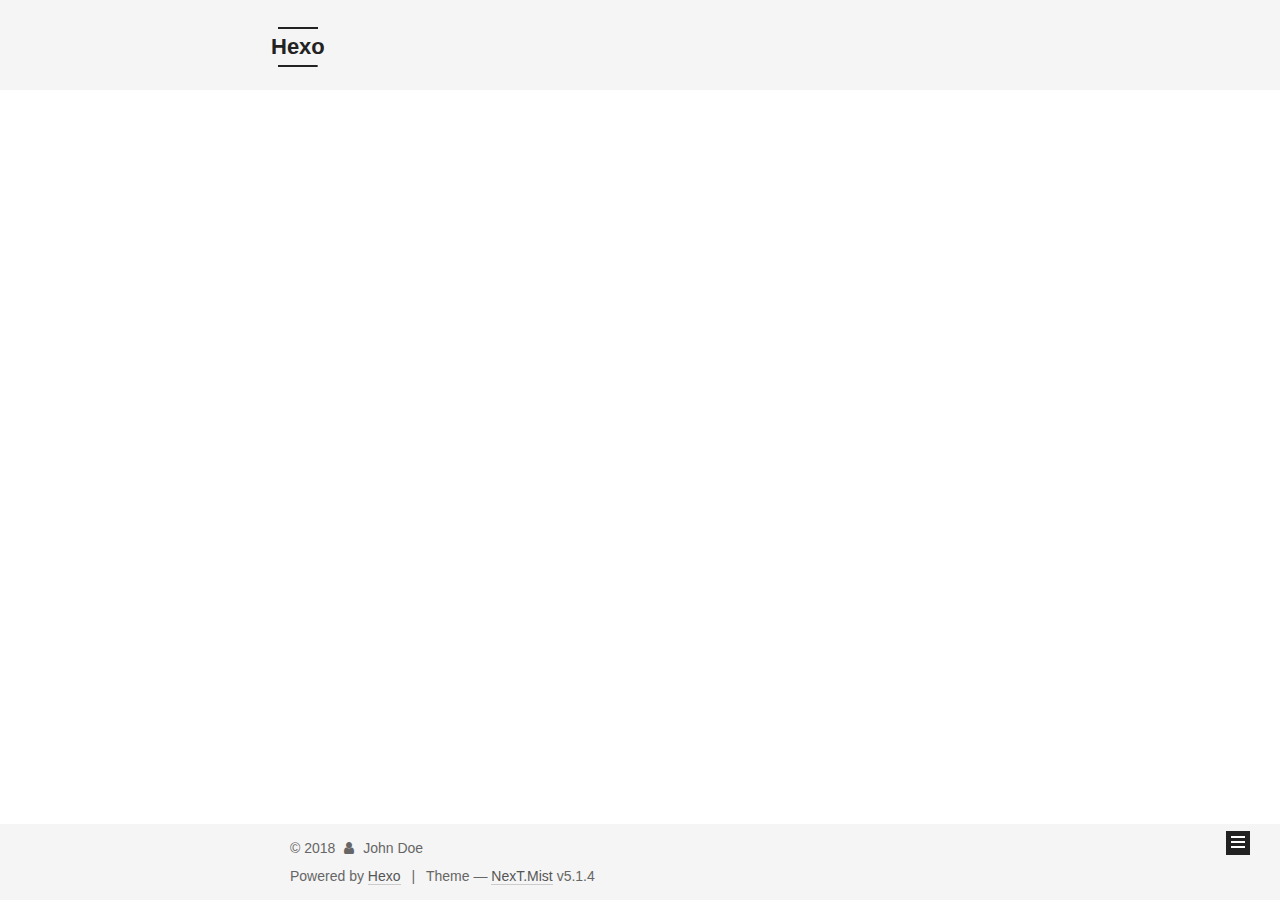
==== commit 2f032764: "Site updated: 2018-07-28 01:08:44" ====
--- a/archives/2018/index.html
+++ b/archives/2018/index.html
@@ -227,7 +227,7 @@
         
           
         
-        Um..! 1 post. Keep on posting.
+        Um..! 2 posts in total. Keep on posting.
       </span>
 
       
@@ -241,6 +241,43 @@
           <div class="collection-title">
             <h1 class="archive-year" id="archive-year-2018">2018</h1>
           </div>
+        
+        
+
+        
+
+  <article class="post post-type-normal" itemscope itemtype="http://schema.org/Article">
+    <header class="post-header">
+
+      <h2 class="post-title">
+        
+            <a class="post-title-link" href="/2018/07/28/postName/" itemprop="url">
+              
+                <span itemprop="name">postName</span>
+              
+            </a>
+        
+      </h2>
+
+      <div class="post-meta">
+        <time class="post-time" itemprop="dateCreated"
+              datetime="2018-07-28T01:06:37+08:00"
+              content="2018-07-28" >
+          07-28
+        </time>
+      </div>
+
+    </header>
+  </article>
+
+
+
+      
+
+        
+        
+        
+
         
         
 
@@ -325,7 +362,7 @@
               
                 <a href="/archives/">
               
-                  <span class="site-state-item-count">1</span>
+                  <span class="site-state-item-count">2</span>
                   <span class="site-state-item-name">posts</span>
                 </a>
               </div>
--- a/css/main.css
+++ b/css/main.css
@@ -1822,7 +1822,7 @@
   width: 4px;
   height: 4px;
   border-radius: 50%;
-  background: #09a86e;
+  background: #f7ffcf;
 }
 .links-of-blogroll {
   font-size: 13px;
